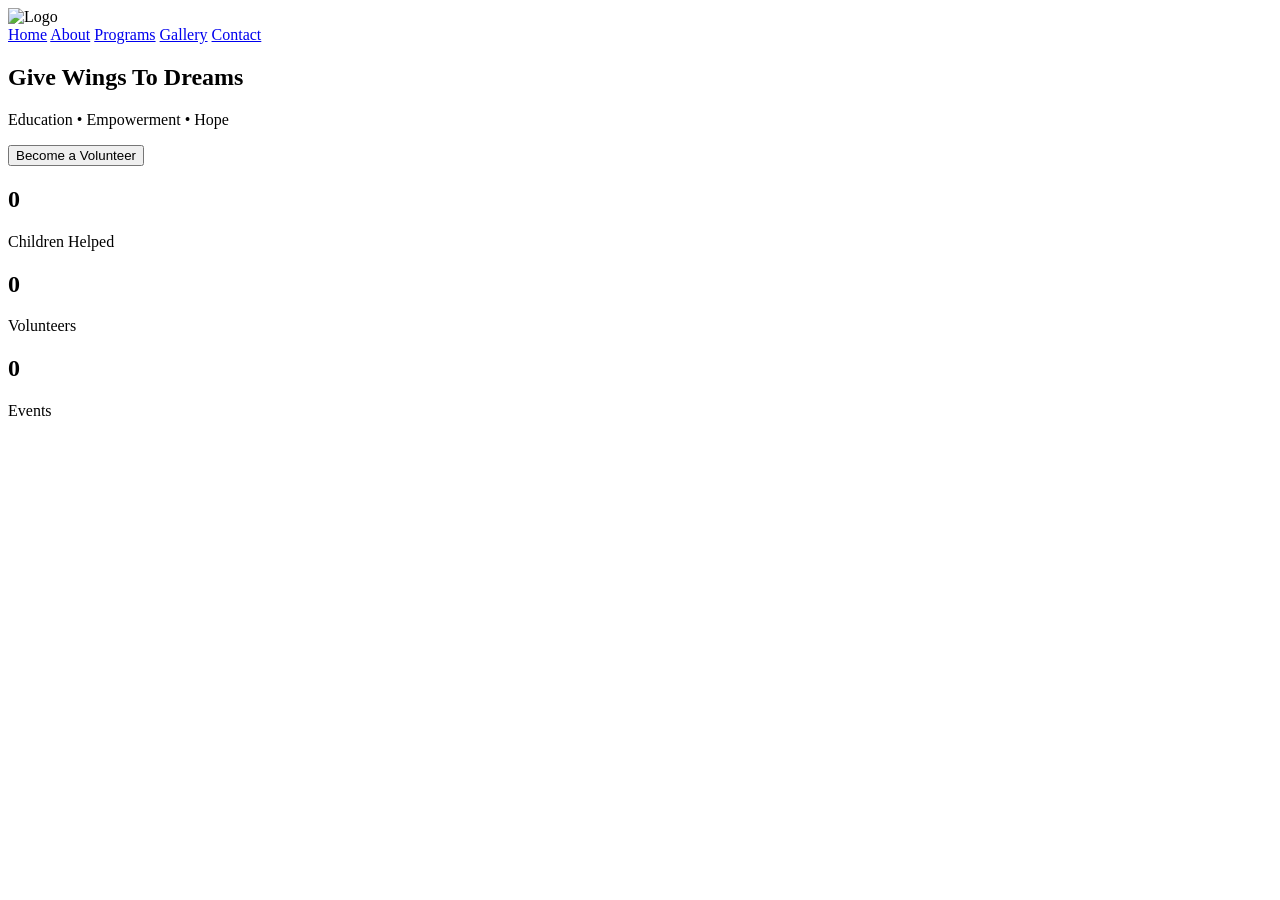
==== index.html @ c3ac80fa "Add files via upload" ====
<!DOCTYPE html>
<html lang="en">
<head>
    <meta charset="UTF-8">
    <meta name="viewport" content="width=device-width, initial-scale=1.0">
    <title>NayePankh Foundation</title>
    <link rel="stylesheet" href="css/style.css">
</head>
<body>

<header>
    <img src="images/logo.jpg" alt="Logo" class="logo">
    <nav>
        <a href="index.html">Home</a>
        <a href="about.html">About</a>
        <a href="programs.html">Programs</a>
        <a href="gallery.html">Gallery</a>
        <a href="contact.html">Contact</a>
    </nav>
</header>

<section class="hero">
    <h1>Give Wings To Dreams</h1>
    <p>Education • Empowerment • Hope</p>
    <button onclick="showMessage()">Become a Volunteer</button>
</section>

<section class="stats">
    <div class="card"><h2 class="counter" data-target="500">0</h2><p>Children Helped</p></div>
    <div class="card"><h2 class="counter" data-target="120">0</h2><p>Volunteers</p></div>
    <div class="card"><h2 class="counter" data-target="50">0</h2><p>Events</p></div>
</section>

<script src="js/script.js"></script>
</body>
</html>
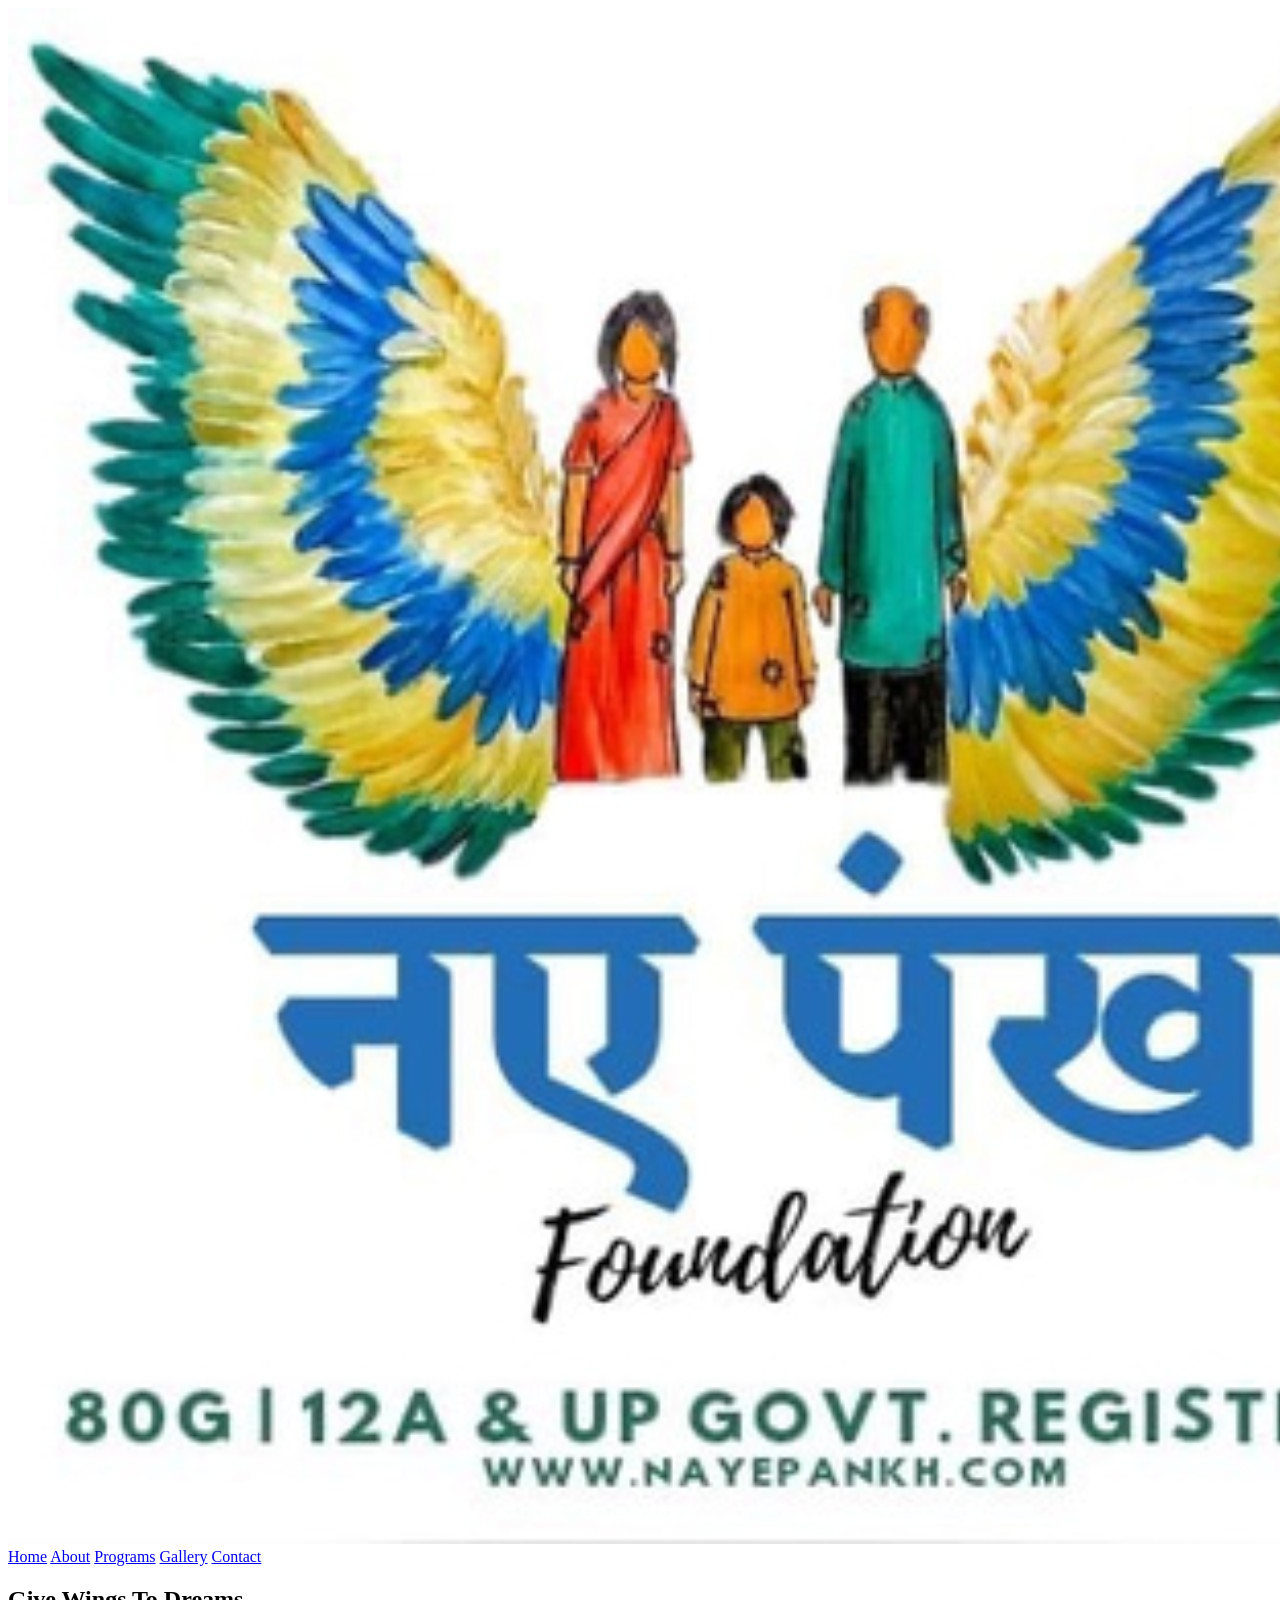
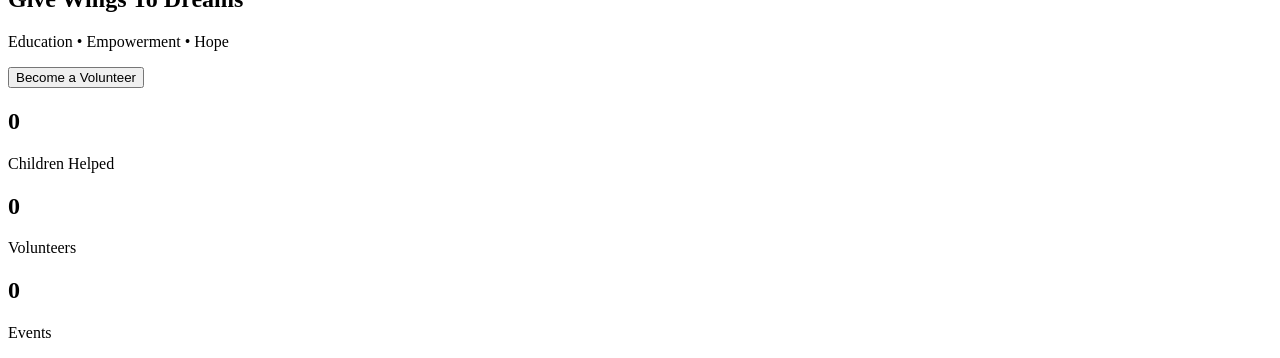
==== commit 4d2c8a06: "Fix logo image source path in index.html" ====
--- a/index.html
+++ b/index.html
@@ -9,7 +9,7 @@
 <body>
 
 <header>
-    <img src="images/logo.jpg" alt="Logo" class="logo">
+    <img src="logo.jpg" alt="Logo" class="logo">
     <nav>
         <a href="index.html">Home</a>
         <a href="about.html">About</a>
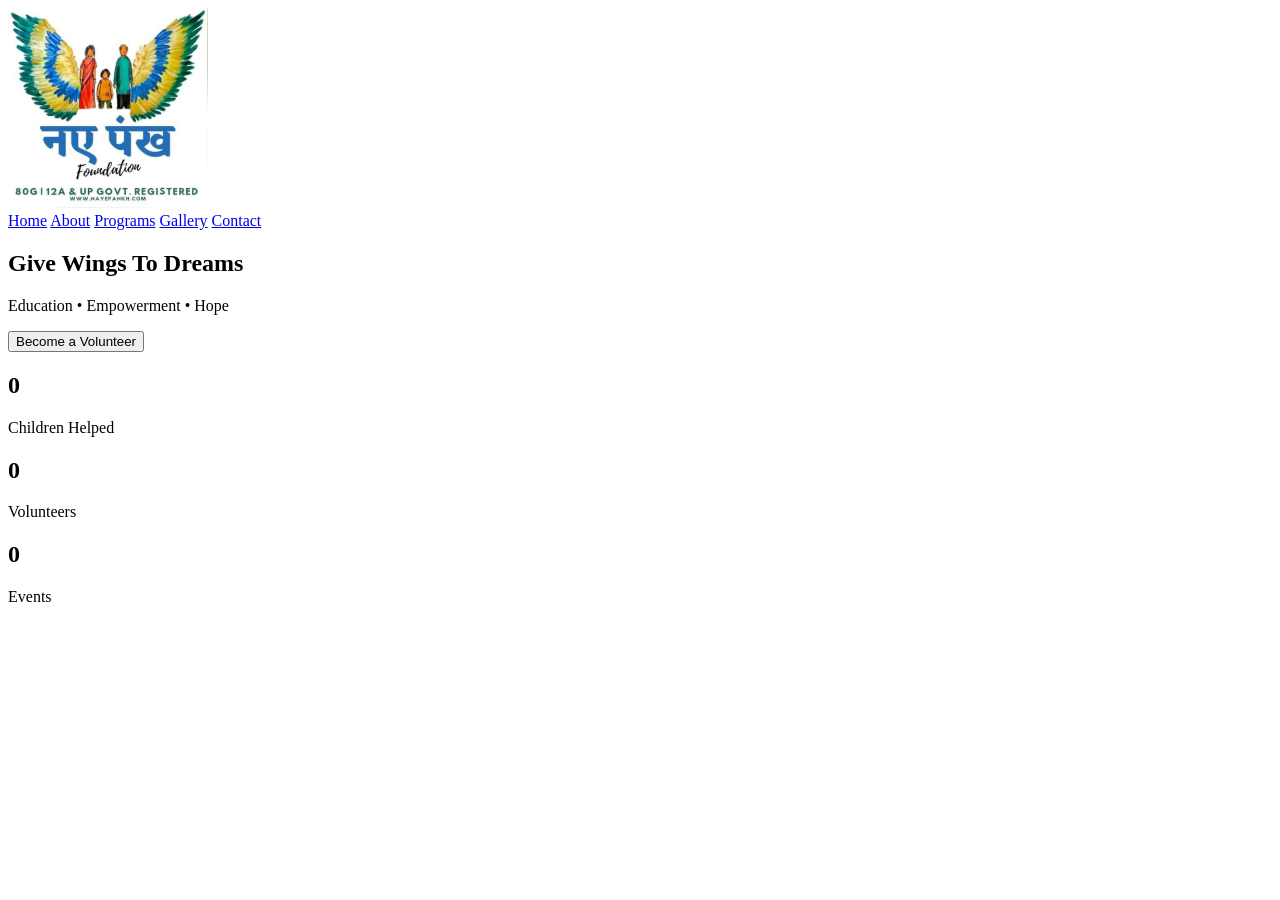
==== commit ed936013: "Add width attribute to logo image" ====
--- a/index.html
+++ b/index.html
@@ -9,7 +9,7 @@
 <body>
 
 <header>
-    <img src="logo.jpg" alt="Logo" class="logo">
+    <img src="logo.jpg" alt="Logo" class="logo" width="200">
     <nav>
         <a href="index.html">Home</a>
         <a href="about.html">About</a>
